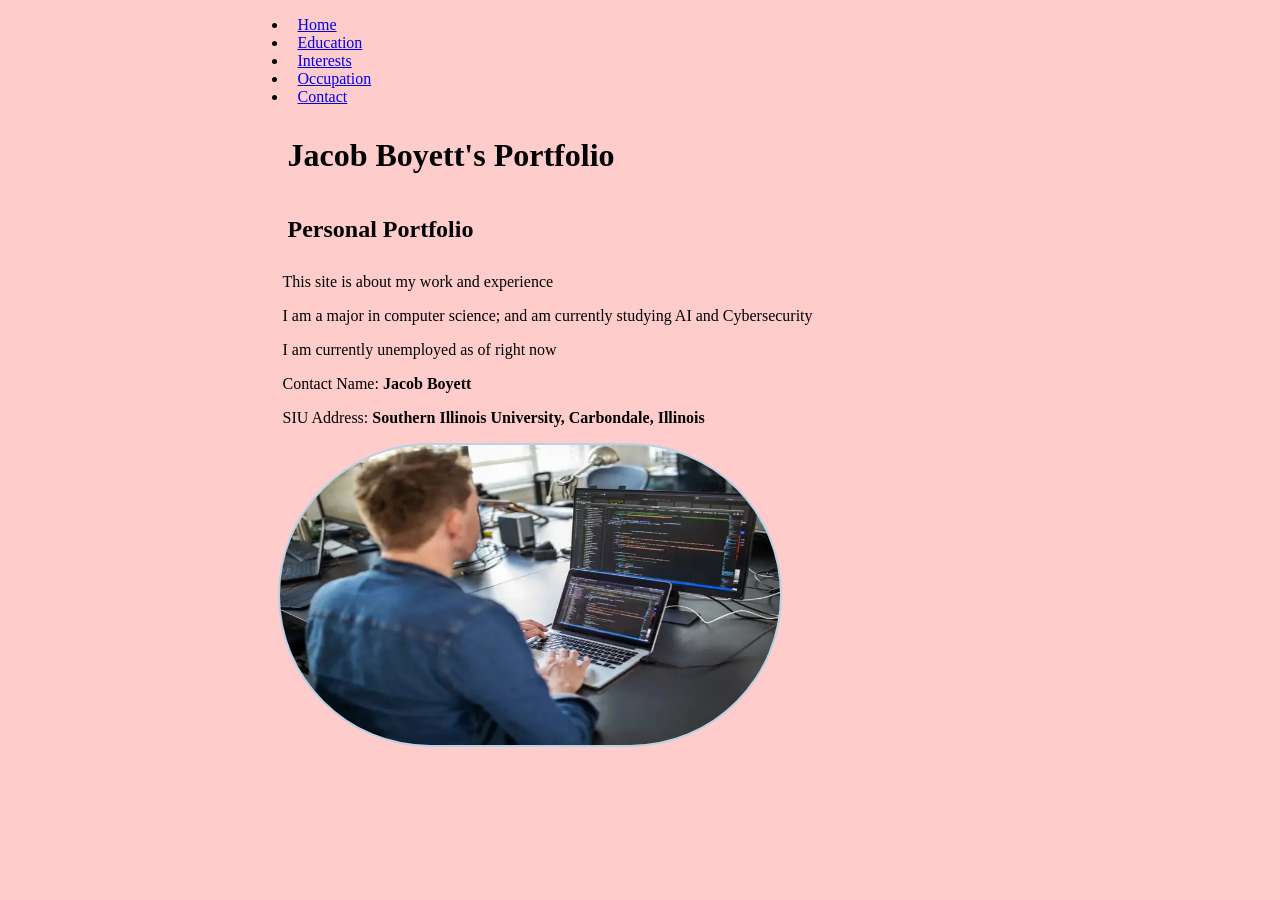
==== index.htm @ 57407922 "Update index.htm" ====
﻿<!DOCTYPE html>
<!-- Jacob Boyett
Dev: 9-8-26
Date Tested: 9-8-26
Southern Illinois University
-->
<html lang="en">
    <head>
        <meta charset="utf-8">
        <title>Jacob Boyett Portfolio</title> 
        <link rel="stylesheet" href="style/main.css">
        <meta name="description" content="Personal Portfolio resume Jacob Boyett"> <meta name="keywords" content="Personal Portfolio, resume, Jacob Boyett">
    </head>
    <body>
        <ul>
            <li><a href="index.htm" class="current">Home</a></li>
            <li><a href="education.htm">Education</a></li>
            <li><a href="interests.htm">Interests</a></li>
            <li><a href="occupation.htm">Occupation</a></li>
            <li><a href="contact.htm" class="lastitem">Contact</a></li>
        </ul>
        <!-- Block element #1-->
        <h1>Jacob Boyett's Portfolio</h1>
        <!-- Block element #2-->
        <h2>Personal Portfolio</h2>
        <!-- Block element #3-->
        <p>This site is about my work and experience</p>
        <!-- Block element #4-->
        <p>I am a major in computer science; and am currently studying AI and Cybersecurity</p>
        <!-- Block element #5-->
        <p>I am currently unemployed as of right now</p>
        <!-- Inline element #1-->
        <p>Contact Name: <strong>Jacob Boyett</strong></p>
        <!-- Inline element #2-->
        <p>SIU Address: <strong>Southern Illinois University, Carbondale, Illinois</strong></p>
        <div class="bluetouch"><img src="images/Computer coding.png" alt="An example of what I'm good at" width="500" height="300"></div>
    </body>

</html>
---- style/main.css ----
body {
    width: 725px;
    background-color: #FFCCCC;   /* this a gray color */
    margin: 0px auto;
}

main {
  width: 50%;
  height: 500px;
  background-color: white;
  float: left;
}

aside {
  width: 50%;
  height: 500px;
  background-color: white;
  float: right;
}

h1, h2 {
  padding: 10px;
}

p {
  padding-left: 5px;
  padding-right: 5px;
}

ul {
    padding-left: 10px;
}

li {
    padding-left: 10px;  /* space between the bullet and text */
}
img {
  position: static;
}
.bluetouch img {
  border: 2px solid #B5D3E7;
  margin: 0;
  padding: 0;
  border-radius: 1000px;
  position: center;
  right: 10px;
  top: 10px;
}
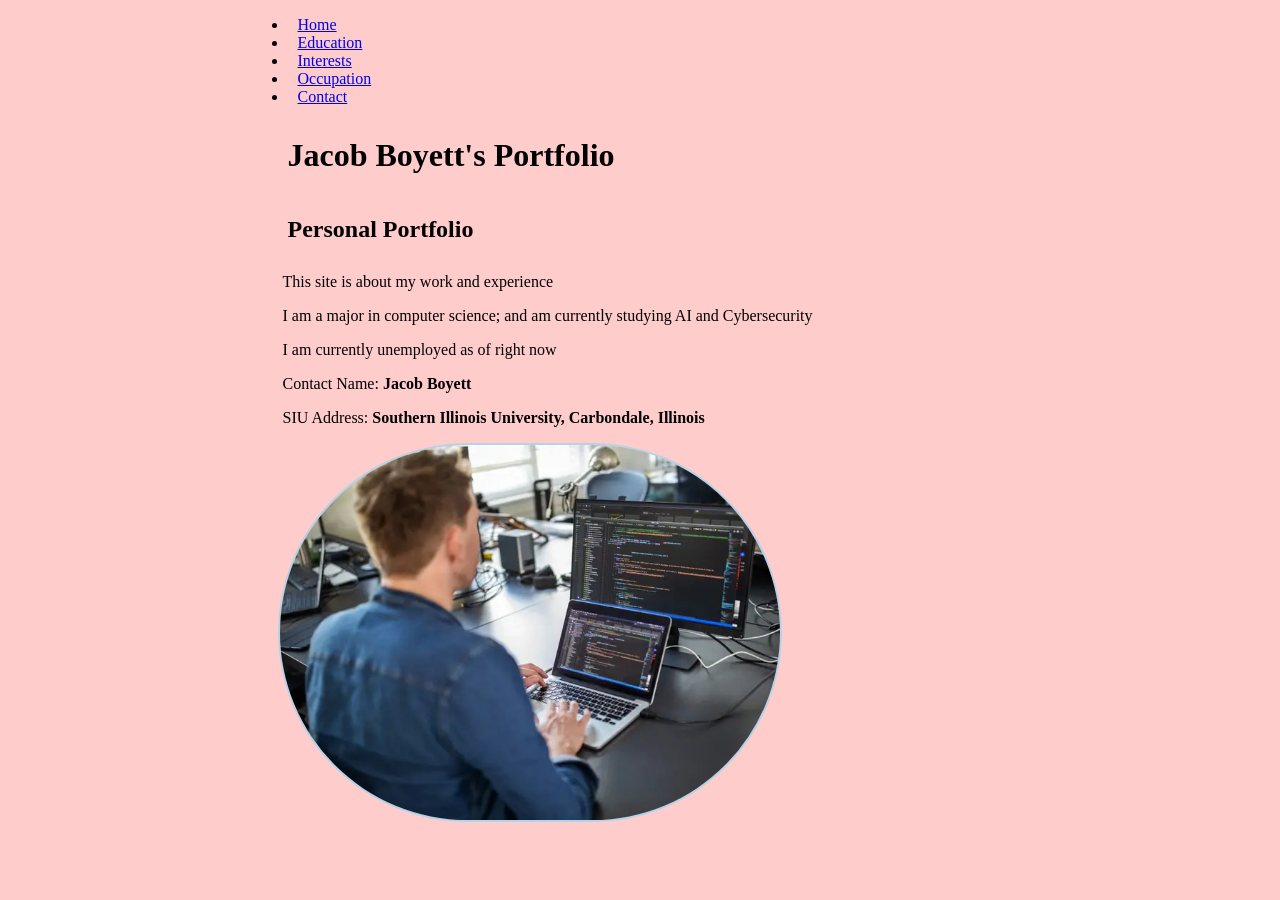
==== commit e83295c1: "Update index.htm with new content" ====
--- a/index.htm
+++ b/index.htm
@@ -33,7 +33,7 @@
         <p>Contact Name: <strong>Jacob Boyett</strong></p>
         <!-- Inline element #2-->
         <p>SIU Address: <strong>Southern Illinois University, Carbondale, Illinois</strong></p>
-        <div class="bluetouch"><img src="images/Computer coding.png" alt="An example of what I'm good at" width="500" height="300"></div>
+        <div class="bluetouch"><img src="images/Computer coding.png" alt="An example of what I'm good at" width="500"></div>
     </body>
 
 </html>
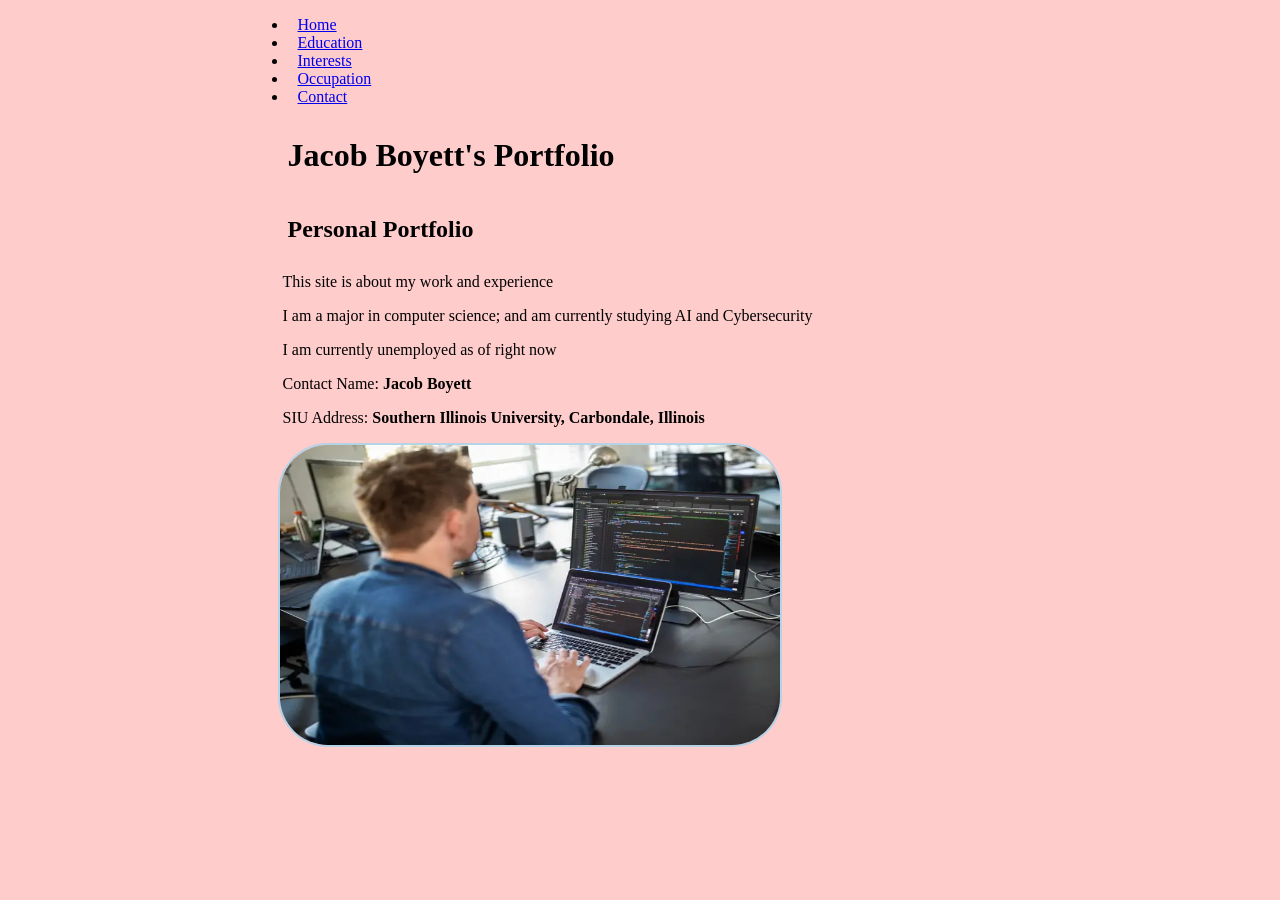
==== commit 487cc3cf: "Refactor index.htm and improve image attributes Updated the HTML structure and added a height attrib" ====
--- a/index.htm
+++ b/index.htm
@@ -33,7 +33,7 @@
         <p>Contact Name: <strong>Jacob Boyett</strong></p>
         <!-- Inline element #2-->
         <p>SIU Address: <strong>Southern Illinois University, Carbondale, Illinois</strong></p>
-        <div class="bluetouch"><img src="images/Computer coding.png" alt="An example of what I'm good at" width="500"></div>
+        <div class="bluetouch"><img src="images/Computer coding.png" alt="An example of what I'm good at" width="500" height ="300"></div>
     </body>
 
 </html>
--- a/style/main.css
+++ b/style/main.css
@@ -41,7 +41,7 @@
   border: 2px solid #B5D3E7;
   margin: 0;
   padding: 0;
-  border-radius: 1000px;
+  border-radius: 50px;
   position: center;
   right: 10px;
   top: 10px;
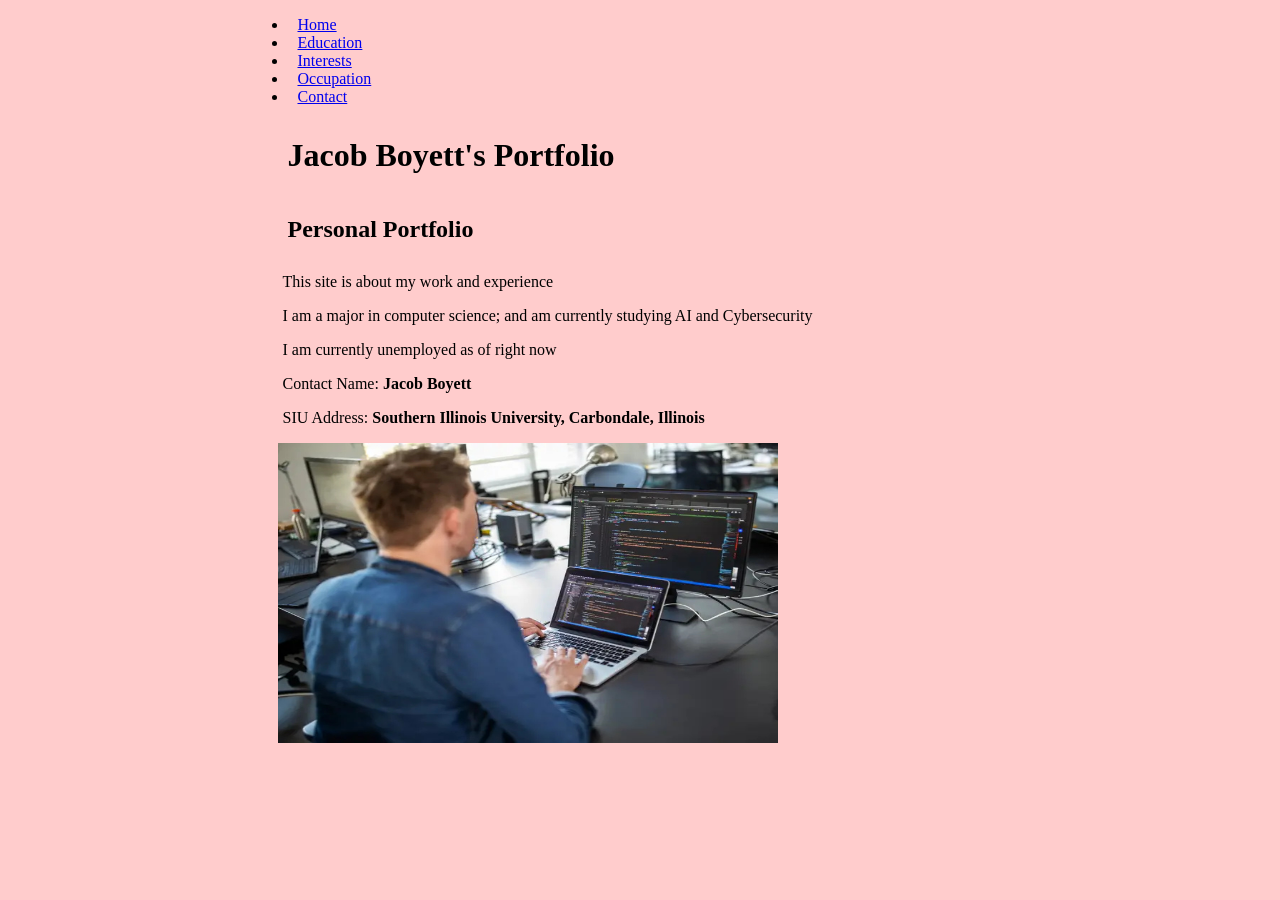
==== commit 105380ea: "Refactor index.htm for improved structure Updated HTML structure and fixed minor formatting issues." ====
--- a/index.htm
+++ b/index.htm
@@ -1,5 +1,6 @@
 ﻿<!DOCTYPE html>
 <!-- Jacob Boyett
+Portfolio Page
 Dev: 9-8-26
 Date Tested: 9-8-26
 Southern Illinois University
@@ -12,13 +13,16 @@
         <meta name="description" content="Personal Portfolio resume Jacob Boyett"> <meta name="keywords" content="Personal Portfolio, resume, Jacob Boyett">
     </head>
     <body>
-        <ul>
+        <nav id="mobile_menu"></nav>
+        <nav id="nav_menu">
+          <ul>
             <li><a href="index.htm" class="current">Home</a></li>
             <li><a href="education.htm">Education</a></li>
             <li><a href="interests.htm">Interests</a></li>
             <li><a href="occupation.htm">Occupation</a></li>
             <li><a href="contact.htm" class="lastitem">Contact</a></li>
-        </ul>
+        </ul> 
+        </nav>
         <!-- Block element #1-->
         <h1>Jacob Boyett's Portfolio</h1>
         <!-- Block element #2-->
@@ -33,7 +37,7 @@
         <p>Contact Name: <strong>Jacob Boyett</strong></p>
         <!-- Inline element #2-->
         <p>SIU Address: <strong>Southern Illinois University, Carbondale, Illinois</strong></p>
-        <div class="bluetouch"><img src="images/Computer coding.png" alt="An example of what I'm good at" width="500" height ="300"></div>
+        <div class="blue_border"><img src="images/Computer coding.png" alt="An example of what I'm good at" width="500" height ="300"></div>
     </body>
 
 </html>
--- a/style/main.css
+++ b/style/main.css
@@ -1,3 +1,9 @@
+/* Jacob Boyett
+CSS page
+Dev: 9-8-26
+Date Tested: 9-8-26
+Southern Illinois University
+*/
 body {
     width: 725px;
     background-color: #FFCCCC;   /* this a gray color */
@@ -38,11 +44,11 @@
   position: static;
 }
 .bluetouch img {
-  border: 2px solid #B5D3E7;
-  margin: 0;
-  padding: 0;
-  border-radius: 50px;
-  position: center;
-  right: 10px;
-  top: 10px;
+    border: 2px solid #B5D3E7;
+    margin: 0;
+    padding: 0;
+    border-radius: 50px;
+    position: center;
+    right: 10px;
+    top: 10px;
 }
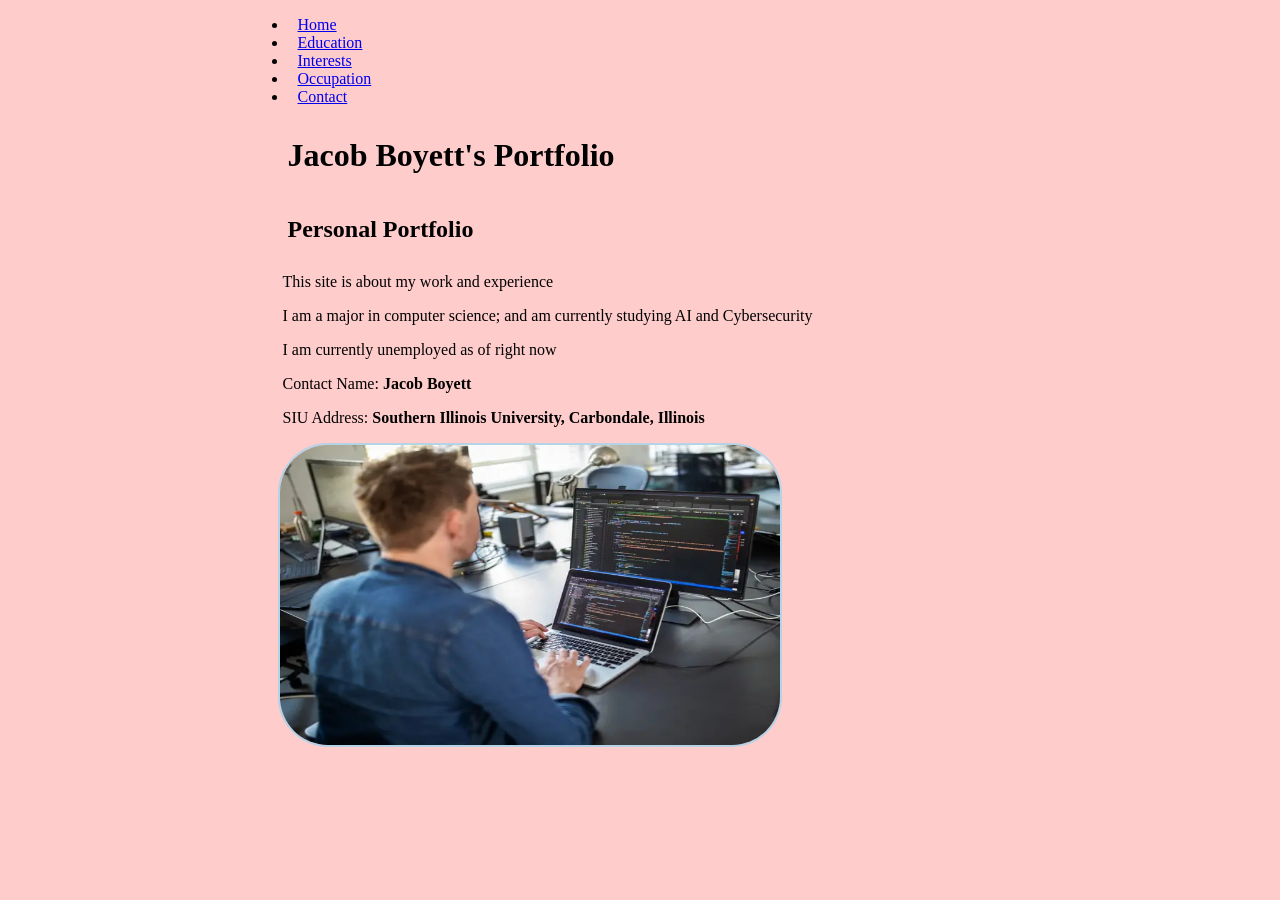
==== commit 28b28f3c: "Refactor index.htm with comments and formatting Updated HTML structure and added comments for clarit" ====
--- a/index.htm
+++ b/index.htm
@@ -8,19 +8,22 @@
 <html lang="en">
     <head>
         <meta charset="utf-8">
-        <title>Jacob Boyett Portfolio</title> 
+        <title>Jacob Boyett Portfolio</title>
+        <!-- Link to CSS file-->
         <link rel="stylesheet" href="style/main.css">
+        <!-- Meta tags for Searching-->
         <meta name="description" content="Personal Portfolio resume Jacob Boyett"> <meta name="keywords" content="Personal Portfolio, resume, Jacob Boyett">
     </head>
     <body>
+        <!-- Navigation Menu-->
         <nav id="mobile_menu"></nav>
         <nav id="nav_menu">
           <ul>
-            <li><a href="index.htm" class="current">Home</a></li>
-            <li><a href="education.htm">Education</a></li>
-            <li><a href="interests.htm">Interests</a></li>
-            <li><a href="occupation.htm">Occupation</a></li>
-            <li><a href="contact.htm" class="lastitem">Contact</a></li>
+            <li><a href="index.htm" class="current">Home</a></li> <!-- Link to Home page-->
+            <li><a href="education.htm">Education</a></li> <!-- Link to Education page-->
+            <li><a href="interests.htm">Interests</a></li> <!-- Link to Interests page-->
+            <li><a href="occupation.htm">Occupation</a></li> <!-- Link to Occupation page-->
+            <li><a href="contact.htm" class="lastitem">Contact</a></li> <!-- Link to Contact page-->
         </ul> 
         </nav>
         <!-- Block element #1-->
@@ -37,6 +40,7 @@
         <p>Contact Name: <strong>Jacob Boyett</strong></p>
         <!-- Inline element #2-->
         <p>SIU Address: <strong>Southern Illinois University, Carbondale, Illinois</strong></p>
+        <!-- Image with "blue_border" class type-->
         <div class="blue_border"><img src="images/Computer coding.png" alt="An example of what I'm good at" width="500" height ="300"></div>
     </body>
 
--- a/style/main.css
+++ b/style/main.css
@@ -11,39 +11,40 @@
 }
 
 main {
-  width: 50%;
-  height: 500px;
-  background-color: white;
-  float: left;
+    width: 50%;
+    height: 500px;
+    background-color: #CCFFCC;
+    float: left;
 }
 
 aside {
-  width: 50%;
-  height: 500px;
-  background-color: white;
-  float: right;
+    width: 50%;
+    height: 500px;
+    background-color: #CCE5FF;
+    float: right;
 }
 
 h1, h2 {
-  padding: 10px;
+    padding: 10px;
 }
 
 p {
-  padding-left: 5px;
-  padding-right: 5px;
+    padding-left: 5px;
+    padding-right: 5px;
 }
 
-ul {
+ul, ol {
     padding-left: 10px;
 }
 
 li {
     padding-left: 10px;  /* space between the bullet and text */
 }
+
 img {
-  position: static;
+    position: static;
 }
-.bluetouch img {
+.blue_border img {
     border: 2px solid #B5D3E7;
     margin: 0;
     padding: 0;
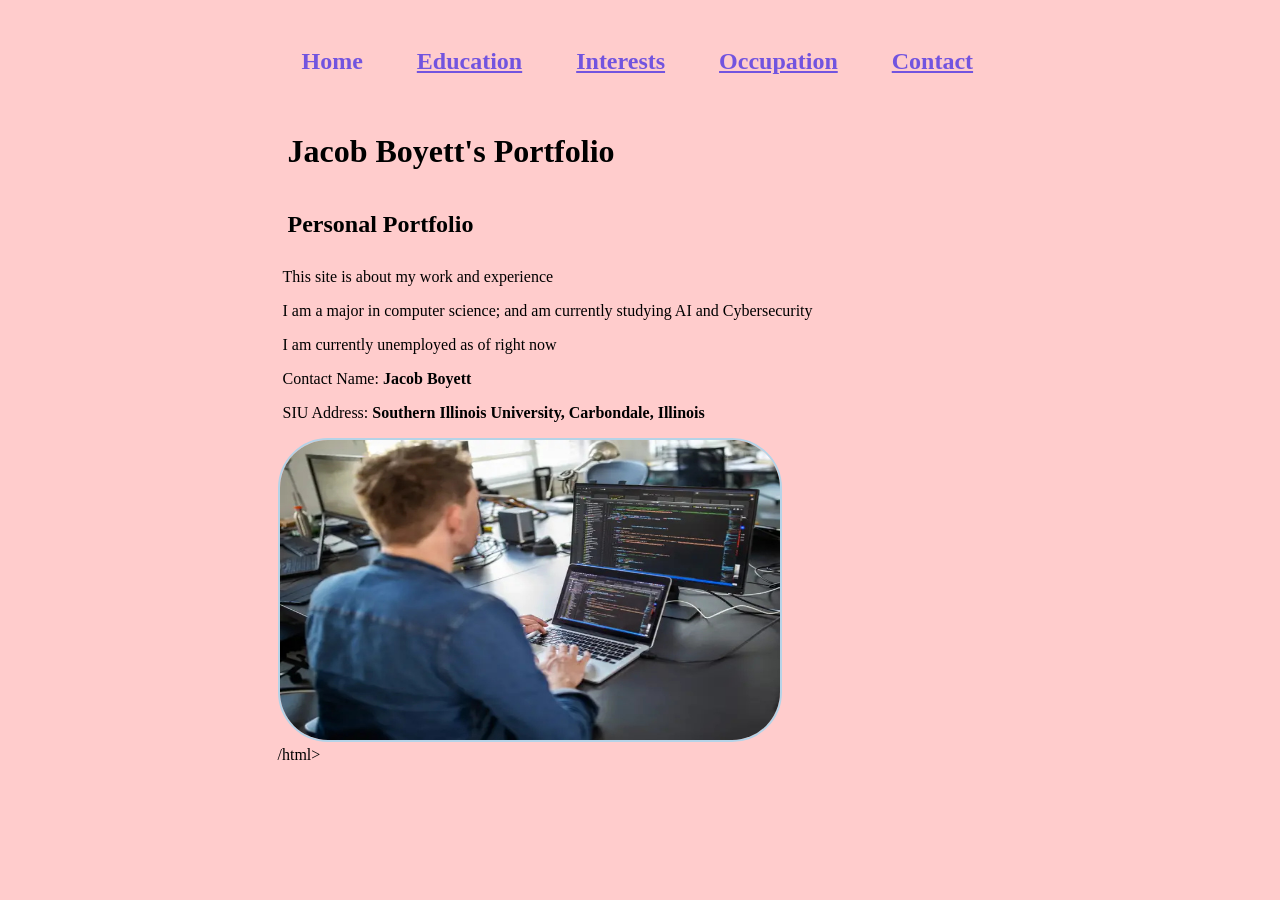
==== commit eba196f6: "Enhance navigation with Slicknav and jQuery Added Slicknav plugin for mobile navigation and included" ====
--- a/index.htm
+++ b/index.htm
@@ -9,8 +9,18 @@
     <head>
         <meta charset="utf-8">
         <title>Jacob Boyett Portfolio</title>
-        <!-- Link to CSS file-->
+        <!-- Link to CSS files-->
         <link rel="stylesheet" href="style/main.css">
+        <link rel="stylesheet" href="style/slicknav.css"> 
+        <!-- Load jQuery library-->
+        <script src="https://code.jquery.com/jquery-3.2.1.min.js"></script> 
+        <!-- Load Slicknav plugin-->
+        <script src="js/jquery.slicknav.min.js"></script> 
+        <script type="text/javascript"> 
+            $(document).ready(function(){
+                $('#nav_menu').slicknav({prependTo:"#mobile_menu"}); 
+            }); 
+        </script>
         <!-- Meta tags for Searching-->
         <meta name="description" content="Personal Portfolio resume Jacob Boyett"> <meta name="keywords" content="Personal Portfolio, resume, Jacob Boyett">
     </head>
@@ -44,4 +54,4 @@
         <div class="blue_border"><img src="images/Computer coding.png" alt="An example of what I'm good at" width="500" height ="300"></div>
     </body>
 
-</html>
+</html>/html>
--- a/style/main.css
+++ b/style/main.css
@@ -3,53 +3,151 @@
 Dev: 9-8-26
 Date Tested: 9-8-26
 Southern Illinois University
+media queries and nav styling from Jeff Miller github
 */
+
+/* tablet portrait layout 2042px wide or smaller */
+@media only screen and (max-width: 2024px) { 
+    #mobile_menu { 
+        display: none; 
+    }    
+}
+/* tablet portrait layout 959px wide or smaller */
+@media only screen and (max-width: 959px) { 
+    #mobile_menu { 
+        display: none; 
+    } 
+}
+ 
+/* mobile landscape layout 767px wide or smaller */ 
+@media only screen and (max-width: 767px) { 
+    #mobile_menu { 
+        display: block; 
+    }
+    #nav_menu { 
+        display: none; 
+    }
+
+    main, aside {
+        width: 100%;
+        float: none;
+        height: auto;
+    }
+
+    header h2 { 
+        font-size: 1.375em; /* 22 ÷ 16 */ 
+    }
+
+    header h3 { 
+        font-size: .8125em; /* 13 ÷ 16 */
+    }
+
+    p { 
+        font-size: .875em; /* 14 ÷ 16 */
+    }             
+    article h1, main h2, aside h2 { 
+        font-size: 1em; /* base font size */
+    }              
+    aside li { 
+        font-size: .875em; /* 14 ÷ 16 */
+    }     
+    
+}
+
+/* mobile portrait layout 479px wide or smaller */
+@media only screen and (max-width: 479px) { 
+    #mobile_menu { 
+        display: block; 
+    }
+    #nav_menu { 
+        display: none; 
+    }
+    header h2 { 
+        font-size: 1.375em; 
+    }    
+    header h3 { 
+        font-size: .8125em; 
+    }    
+    p { 
+        font-size: .875em; 
+    }             
+    article h1, main h2, aside h2 { 
+        font-size: 1em; 
+    }              
+    aside li { 
+        font-size: .875em; 
+    }      
+  
+}
+
+/* Styles for the elements */
 body {
-    width: 725px;
-    background-color: #FFCCCC;   /* this a gray color */
-    margin: 0px auto;
+    max-width: 725px; /* Fixed max width of the page */
+    width: 100%;
+    background-color: #FFCCCC;   /* This a light red color */
+    margin: 0px auto; /* Centers the entire page */
 }
 
 main {
-    width: 50%;
-    height: 500px;
-    background-color: #CCFFCC;
-    float: left;
+    width: 50%; /* Fixed width of the main column */
+    height: 500px; /* Fixed height of the main column */
+    background-color: #CCFFCC; /* This is a light green color */
+    float: left; /* Fixes main column to the left */
 }
 
 aside {
-    width: 50%;
-    height: 500px;
-    background-color: #CCE5FF;
-    float: right;
+    width: 50%; /* Fixed width of the aside 2nd column */
+    height: 500px; /* Fixed height of the aside 2nd column */
+    background-color: #CCE5FF; /* This is a light blue color */
+    float: right; /* Fixes aside 2nd column to the right */
 }
 
 h1, h2 {
-    padding: 10px;
+    padding: 10px; /* Space between the headers and the border */
 }
 
 p {
-    padding-left: 5px;
-    padding-right: 5px;
+    padding-left: 5px; /* Space between the paragraph and text (left) */
+    padding-right: 5px; /* Space between the paragraph and text (right) */
 }
 
-ul, ol {
-    padding-left: 10px;
+ul {
+    padding-left: 10px; /* Space between the bullet and text */
 }
 
 li {
-    padding-left: 10px;  /* space between the bullet and text */
+    padding-left: 10px;  /* Space between the bullet and text */
+}
+
+/* Navigation menu style */ 
+#nav_menu ul {
+     list-style-type: none; 
+     padding: 1em 0;
+     font-size: 1.5em;
+     text-align: left;
+} 
+#nav_menu ul li { 
+    display: inline; 
+    padding: 0 1em; 
+} 
+#nav_menu ul li a { 
+    font-weight: bold; 
+    color: #7254df; 
+}
+#nav_menu ul li a.current { 
+    text-decoration: none; 
 }
 
 img {
-    position: static;
+    position: static; /* Default position of image */
 }
+/* class to give the image border */
 .blue_border img {
-    border: 2px solid #B5D3E7;
-    margin: 0;
-    padding: 0;
-    border-radius: 50px;
-    position: center;
-    right: 10px;
-    top: 10px;
+    border: 2px solid #B5D3E7; /* Solid light blue border */
+    margin: 0; /* Removes external spacing around the image */
+    padding: 0; /* Removes internal spacing around the image */
+    border-radius: 50px; /* Gives the image rounded corners */
+    position: center; /* Centers image */
+    right: 10px; /* Shifts image 10 pixels left from position */
+    top: 10px; /* Shifts image 10 pixels downward from position */
 }
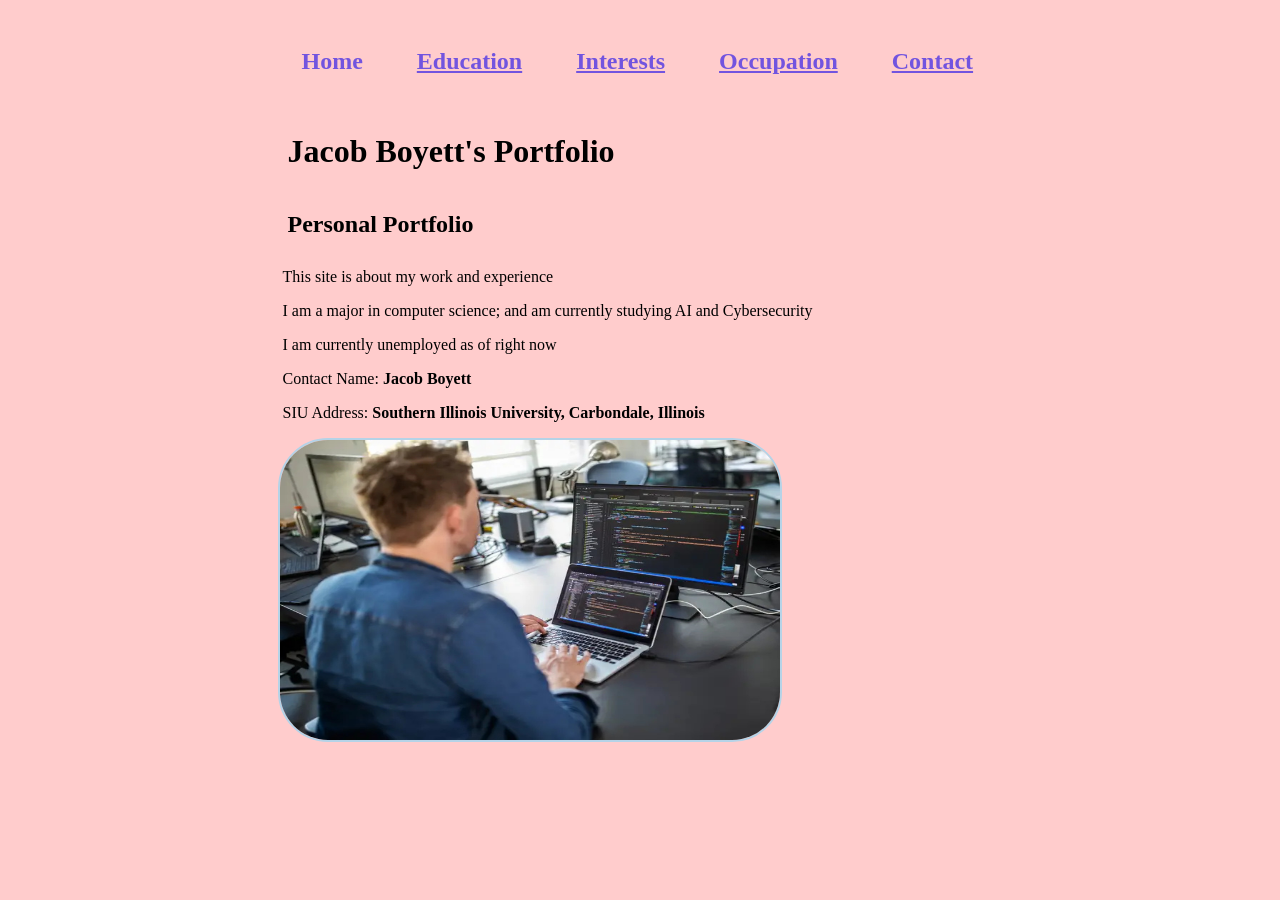
==== commit 33928a6f: "Fix HTML formatting and remove duplicates" ====
--- a/index.htm
+++ b/index.htm
@@ -54,4 +54,4 @@
         <div class="blue_border"><img src="images/Computer coding.png" alt="An example of what I'm good at" width="500" height ="300"></div>
     </body>
 
-</html>/html>
+</html>
